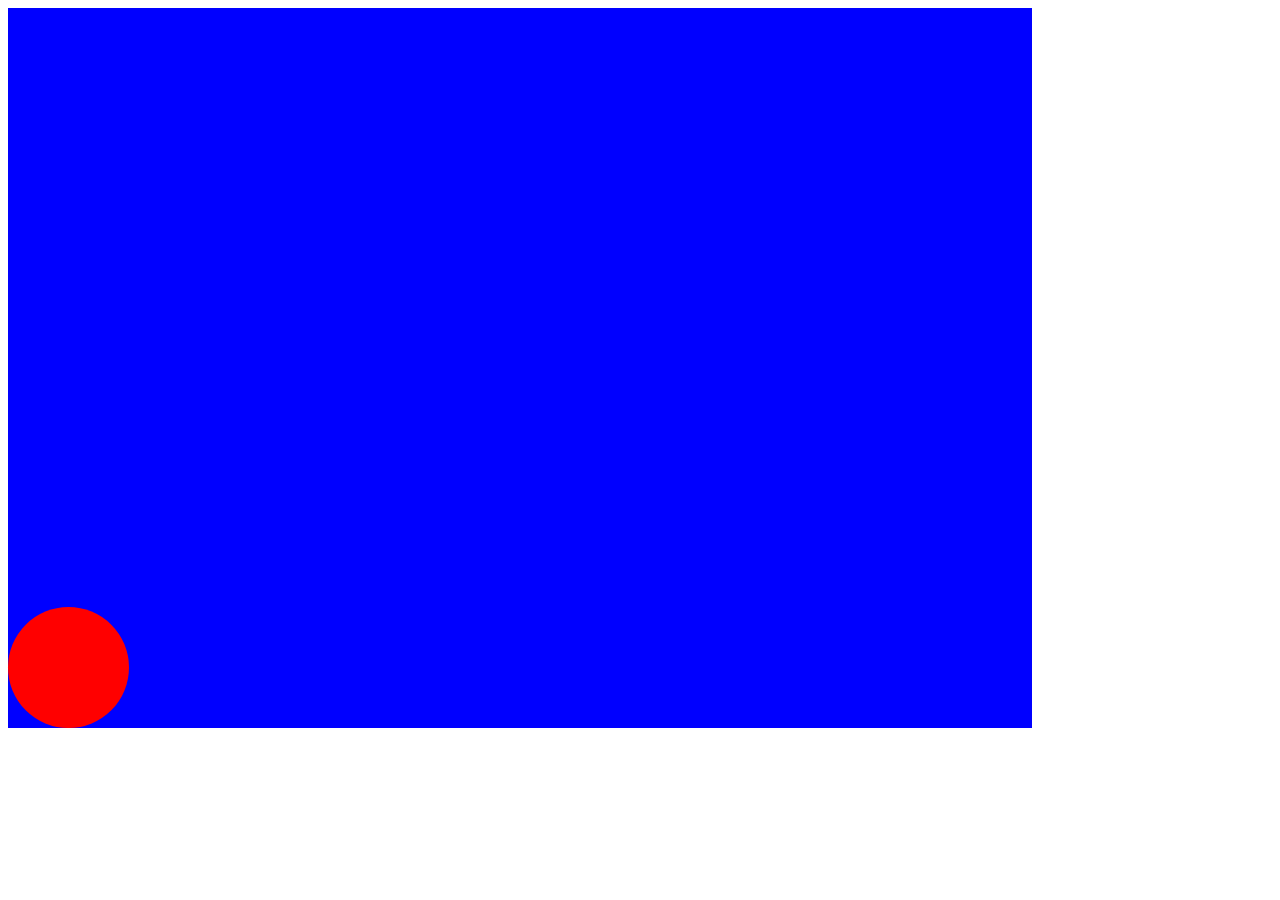
==== css-animations/bouncing-ball.html @ 52a5ed13 "first commit" ====
<!DOCTYPE html>
<html lang="en">

<head>
    <meta charset="UTF-8">
    <meta name="viewport" content="width=device-width, initial-scale=1.0">
    <title>Document</title>
    <style>
        .box {
            height: 121px;
            width: 121px;
            background-color: red;
            border-radius: 70px;
            position: absolute;
            bottom: 0;
            left: 0;
            animation: X-bounce 3s linear infinite,
                        Y-bounce 0.75s ease-out infinite alternate;
        }

        .container {
            position: relative;
            height: 80vh;
            width: 80vw;
            background-color: blue;
        }

        @keyframes X-bounce {
           from{
            left: 0%;
           }
           to {
            left:90%;
           }
        }
        @keyframes Y-bounce{
            from{
                bottom: 0%;
            }
            to{
                bottom: 80%;
            }
        }
        
    </style>
</head>

<body>
    <div class="container">

        <div class="box">
        </div>
    </div>
</body>

</html>
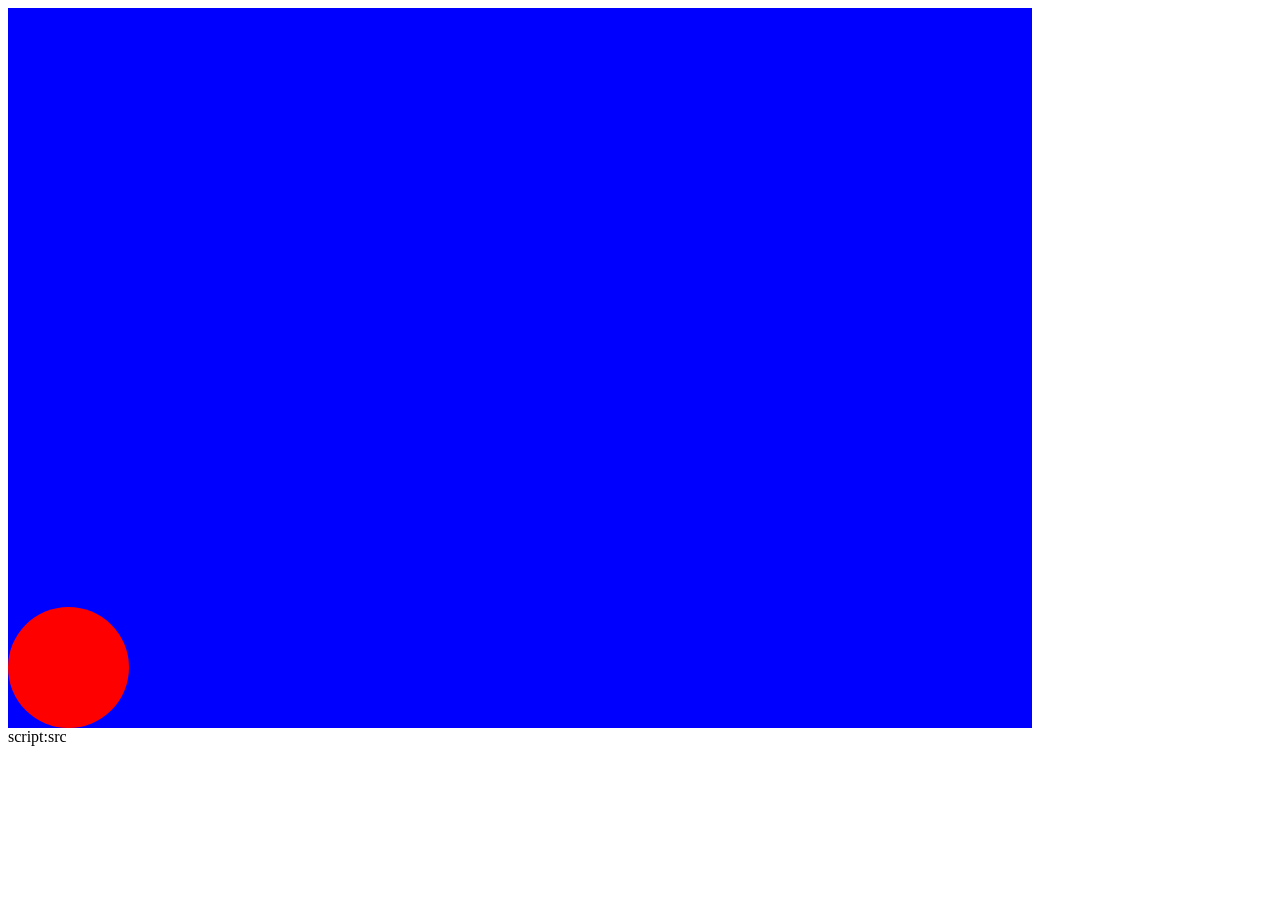
==== commit 75749b2e: "Fix various issues in exercises and HTML files, including function implementations, event listener c" ====
--- a/css-animations/bouncing-ball.html
+++ b/css-animations/bouncing-ball.html
@@ -52,5 +52,5 @@
         </div>
     </div>
 </body>
-
+    script:src
 </html>
